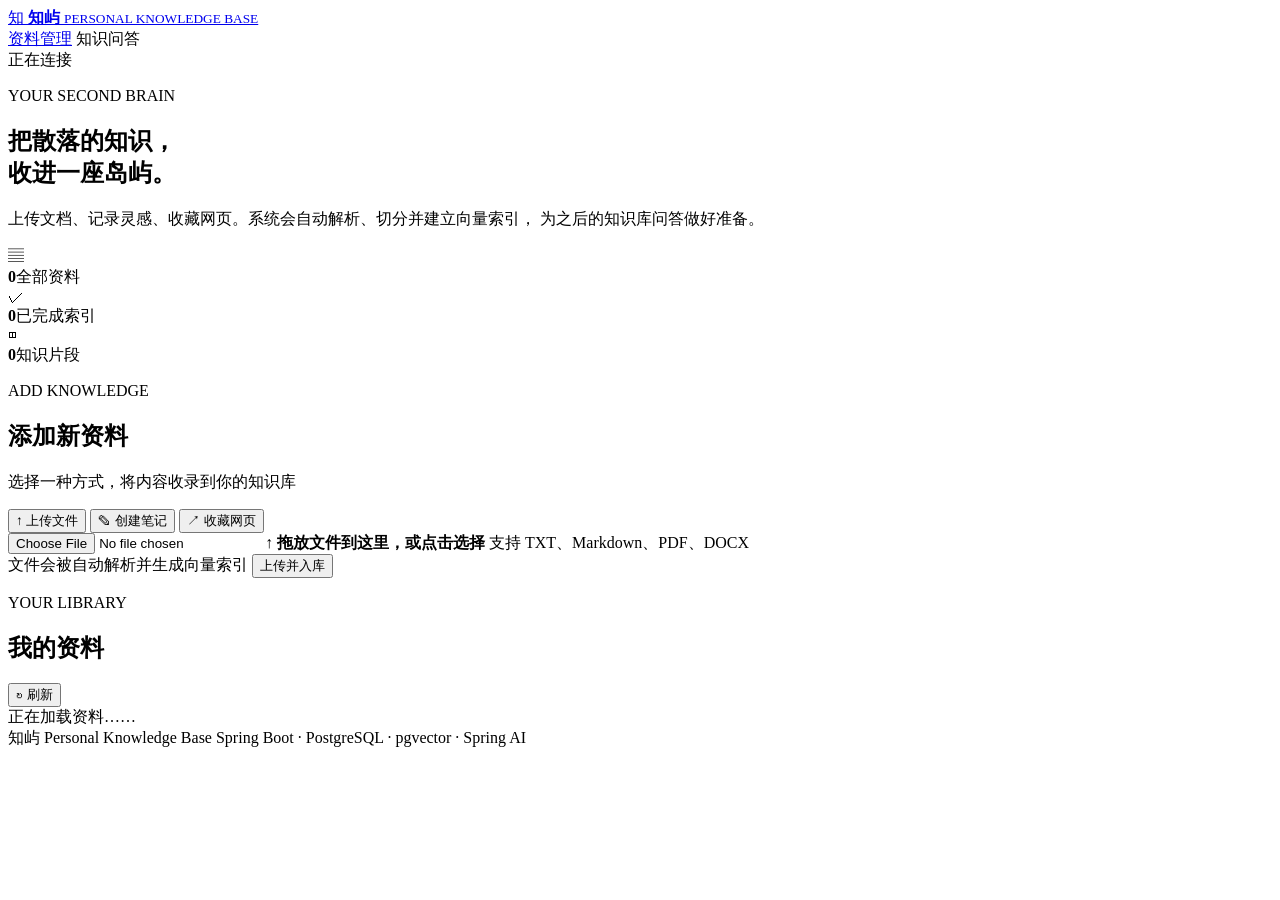
==== src/main/resources/static/index.html @ 3ce8538b "feat: 实现知识库资料管理页面" ====
<!doctype html>
<html lang="zh-CN">
<head>
    <meta charset="UTF-8">
    <meta name="viewport" content="width=device-width, initial-scale=1.0">
    <meta name="description" content="Personal Knowledge Base 个人知识库资料管理页面">
    <title>知屿 · 个人知识库</title>
    <link rel="stylesheet" href="/css/app.css">
</head>
<body>
<div class="app-shell">
    <header class="topbar">
        <a class="brand" href="/" aria-label="知屿首页">
            <span class="brand-mark" aria-hidden="true">知</span>
            <span>
                <strong>知屿</strong>
                <small>PERSONAL KNOWLEDGE BASE</small>
            </span>
        </a>
        <nav class="nav-tabs" aria-label="主要导航">
            <a class="nav-link active" href="/">资料管理</a>
            <span class="nav-link disabled" title="问答页面将在下一模块开放">知识问答</span>
        </nav>
        <div class="service-state" id="service-state" title="后端服务状态">
            <span class="status-dot"></span>
            <span id="service-state-text">正在连接</span>
        </div>
    </header>

    <main>
        <section class="hero" aria-labelledby="page-title">
            <div class="hero-copy">
                <p class="eyebrow">YOUR SECOND BRAIN</p>
                <h1 id="page-title">把散落的知识，<br><span>收进一座岛屿。</span></h1>
                <p class="hero-description">
                    上传文档、记录灵感、收藏网页。系统会自动解析、切分并建立向量索引，
                    为之后的知识库问答做好准备。
                </p>
            </div>
            <div class="stats-panel" aria-label="知识库统计">
                <div class="stat-card">
                    <span class="stat-icon blue" aria-hidden="true">▤</span>
                    <div><strong id="total-count">0</strong><span>全部资料</span></div>
                </div>
                <div class="stat-card">
                    <span class="stat-icon green" aria-hidden="true">✓</span>
                    <div><strong id="ready-count">0</strong><span>已完成索引</span></div>
                </div>
                <div class="stat-card wide">
                    <span class="stat-icon amber" aria-hidden="true">◫</span>
                    <div><strong id="chunk-count">0</strong><span>知识片段</span></div>
                </div>
            </div>
        </section>

        <section class="workspace" aria-labelledby="add-resource-title">
            <div class="section-heading">
                <div>
                    <p class="eyebrow">ADD KNOWLEDGE</p>
                    <h2 id="add-resource-title">添加新资料</h2>
                </div>
                <p>选择一种方式，将内容收录到你的知识库</p>
            </div>

            <div class="composer-card">
                <div class="composer-tabs" role="tablist" aria-label="资料添加方式">
                    <button class="composer-tab active" type="button" role="tab" aria-selected="true" data-tab="file">
                        <span aria-hidden="true">↑</span> 上传文件
                    </button>
                    <button class="composer-tab" type="button" role="tab" aria-selected="false" data-tab="note">
                        <span aria-hidden="true">✎</span> 创建笔记
                    </button>
                    <button class="composer-tab" type="button" role="tab" aria-selected="false" data-tab="link">
                        <span aria-hidden="true">↗</span> 收藏网页
                    </button>
                </div>

                <div class="tab-panel active" id="panel-file" role="tabpanel">
                    <form id="file-form">
                        <label class="drop-zone" id="drop-zone" for="file-input">
                            <input id="file-input" name="file" type="file" accept=".txt,.md,.markdown,.pdf,.docx" required>
                            <span class="upload-symbol" aria-hidden="true">↑</span>
                            <strong id="file-label">拖放文件到这里，或点击选择</strong>
                            <span>支持 TXT、Markdown、PDF、DOCX</span>
                        </label>
                        <div class="form-actions">
                            <span class="form-hint">文件会被自动解析并生成向量索引</span>
                            <button class="primary-button" type="submit">上传并入库</button>
                        </div>
                    </form>
                </div>

                <div class="tab-panel" id="panel-note" role="tabpanel" hidden>
                    <form id="note-form" class="stacked-form">
                        <label>
                            <span>笔记标题</span>
                            <input name="title" type="text" maxlength="255" placeholder="例如：Spring AI 学习笔记" required>
                        </label>
                        <label>
                            <span>笔记正文</span>
                            <textarea name="content" rows="7" placeholder="写下值得被检索的内容……" required></textarea>
                        </label>
                        <div class="form-actions">
                            <span class="form-hint">保存后即可参与知识库检索</span>
                            <button class="primary-button" type="submit">保存笔记</button>
                        </div>
                    </form>
                </div>

                <div class="tab-panel" id="panel-link" role="tabpanel" hidden>
                    <form id="link-form" class="stacked-form">
                        <label>
                            <span>网页地址</span>
                            <input name="url" type="url" maxlength="2048" placeholder="https://example.com/article" required>
                        </label>
                        <label>
                            <span>自定义标题 <em>选填</em></span>
                            <input name="title" type="text" maxlength="255" placeholder="留空时自动使用网页标题">
                        </label>
                        <div class="form-actions">
                            <span class="form-hint">仅支持可公开访问的 HTTP/HTTPS 网页</span>
                            <button class="primary-button" type="submit">抓取并收藏</button>
                        </div>
                    </form>
                </div>
            </div>
        </section>

        <section class="library" aria-labelledby="library-title">
            <div class="section-heading library-heading">
                <div>
                    <p class="eyebrow">YOUR LIBRARY</p>
                    <h2 id="library-title">我的资料</h2>
                </div>
                <button class="ghost-button" id="refresh-button" type="button" aria-label="刷新资料列表">↻ 刷新</button>
            </div>

            <div class="library-state" id="loading-state">
                <span class="spinner" aria-hidden="true"></span>
                <span>正在加载资料……</span>
            </div>
            <div class="library-state empty-state" id="empty-state" hidden>
                <span class="empty-illustration" aria-hidden="true">◇</span>
                <strong>知识岛还是空的</strong>
                <p>从上方上传第一份文件、笔记或网页吧。</p>
            </div>
            <div class="document-grid" id="document-list" aria-live="polite"></div>
        </section>
    </main>

    <footer>
        <span>知屿 Personal Knowledge Base</span>
        <span>Spring Boot · PostgreSQL · pgvector · Spring AI</span>
    </footer>
</div>

<dialog class="confirm-dialog" id="delete-dialog">
    <form method="dialog">
        <span class="dialog-icon" aria-hidden="true">!</span>
        <h2>删除这份资料？</h2>
        <p>“<strong id="delete-name"></strong>”及其向量索引会被一并删除，此操作无法撤销。</p>
        <div class="dialog-actions">
            <button class="ghost-button" value="cancel">取消</button>
            <button class="danger-button" id="confirm-delete" value="confirm">确认删除</button>
        </div>
    </form>
</dialog>

<div class="toast" id="toast" role="status" aria-live="polite"></div>
<script src="/js/app.js" defer></script>
</body>
</html>
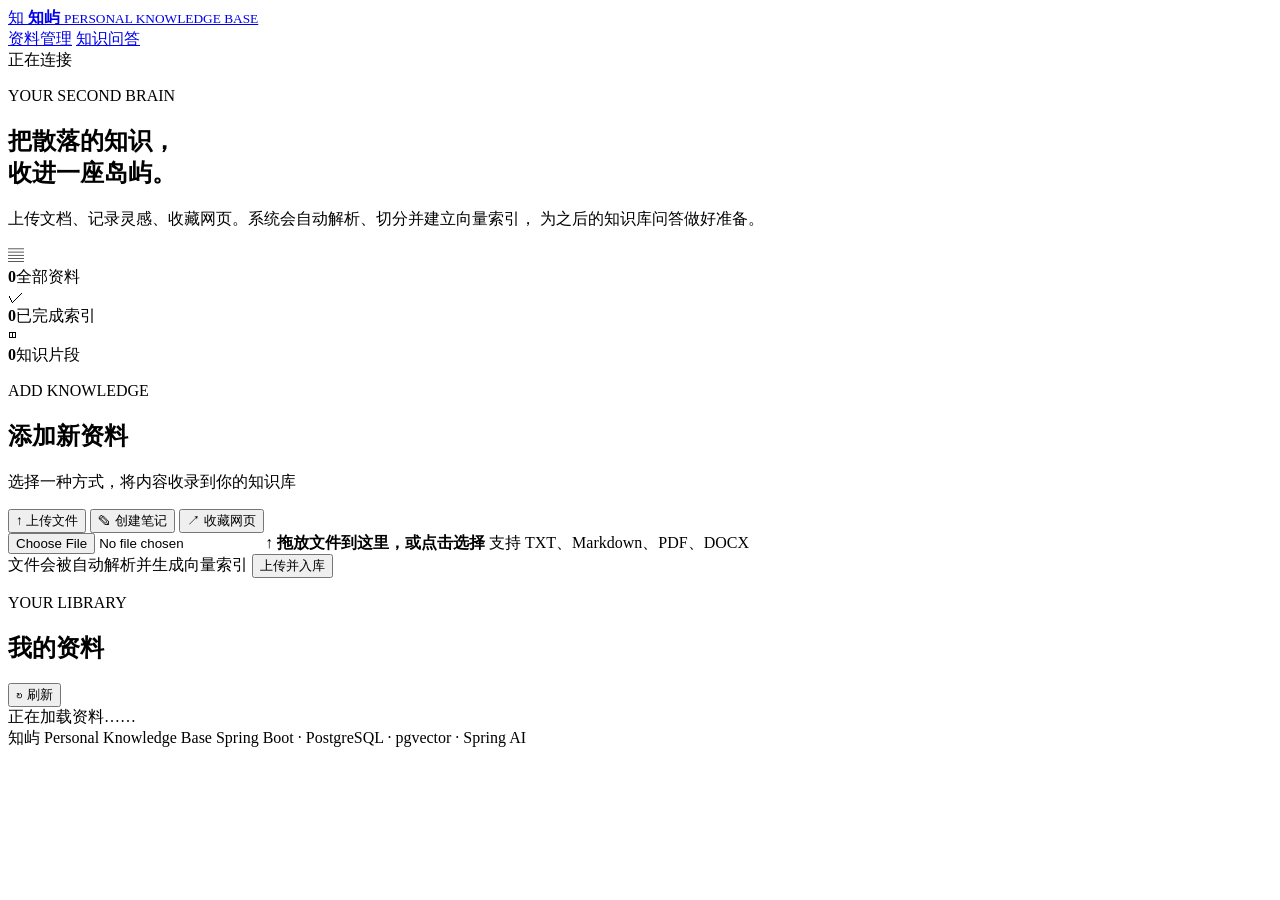
==== commit 4375cff5: "feat: 实现知识库问答与来源展示页面" ====
--- a/src/main/resources/static/index.html
+++ b/src/main/resources/static/index.html
@@ -19,7 +19,7 @@
         </a>
         <nav class="nav-tabs" aria-label="主要导航">
             <a class="nav-link active" href="/">资料管理</a>
-            <span class="nav-link disabled" title="问答页面将在下一模块开放">知识问答</span>
+            <a class="nav-link" href="/chat.html">知识问答</a>
         </nav>
         <div class="service-state" id="service-state" title="后端服务状态">
             <span class="status-dot"></span>
